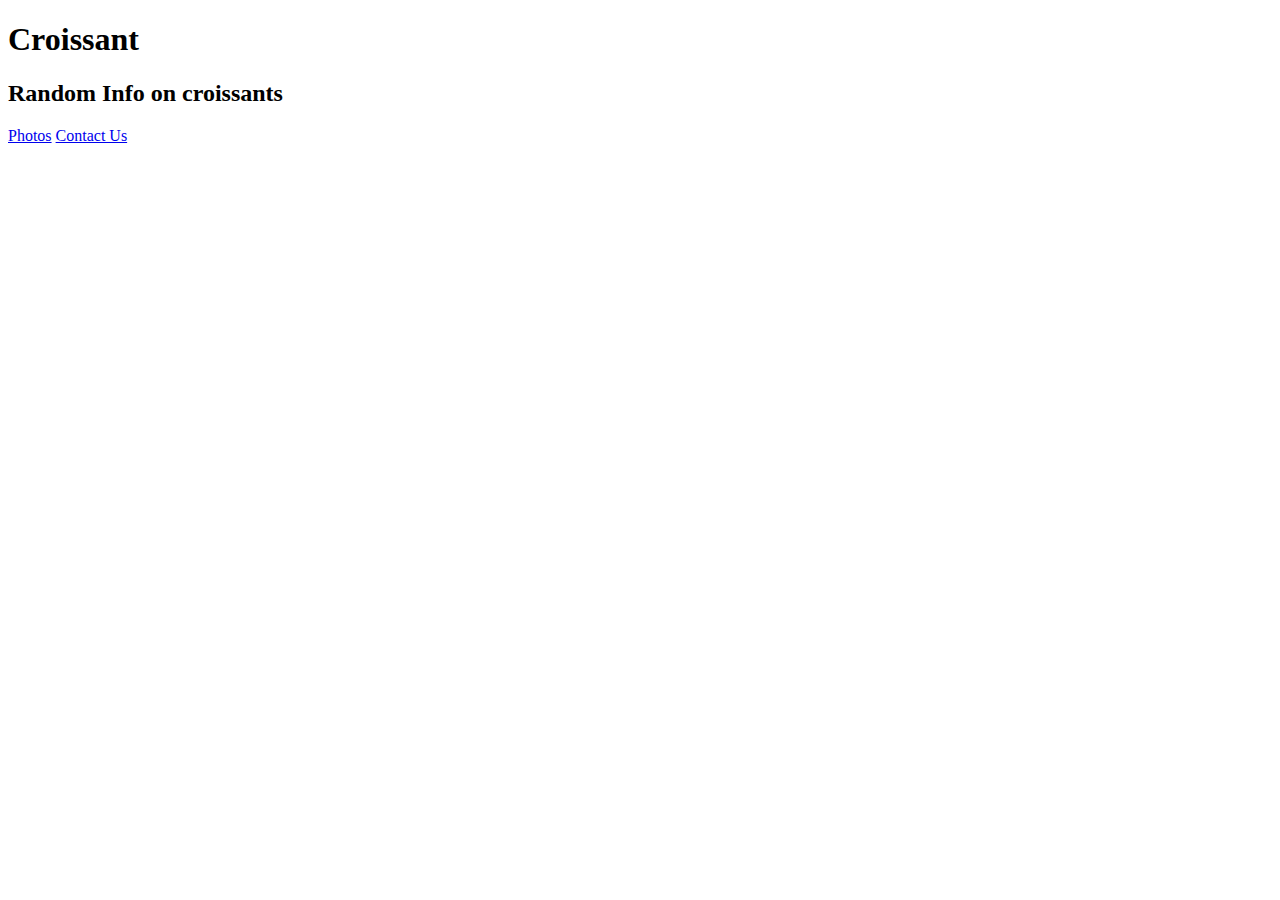
==== index.html @ 3bc11bbf "Outline" ====
<!DOCTYPE html>
<html lang="en">
  <head>
    <meta charset="UTF-8" />
    <meta http-equiv="X-UA-Compatible" content="IE=edge" />
    <meta name="viewport" content="width=device-width, initial-scale=1.0" />
    <title>Document</title>
  </head>
  <body>
    <h1>Croissant</h1>
    <h2>Random Info on croissants</h2>
    <a href="photo.html">Photos</a>
    <a href="contact.html">Contact Us</a>
  </body>
</html>
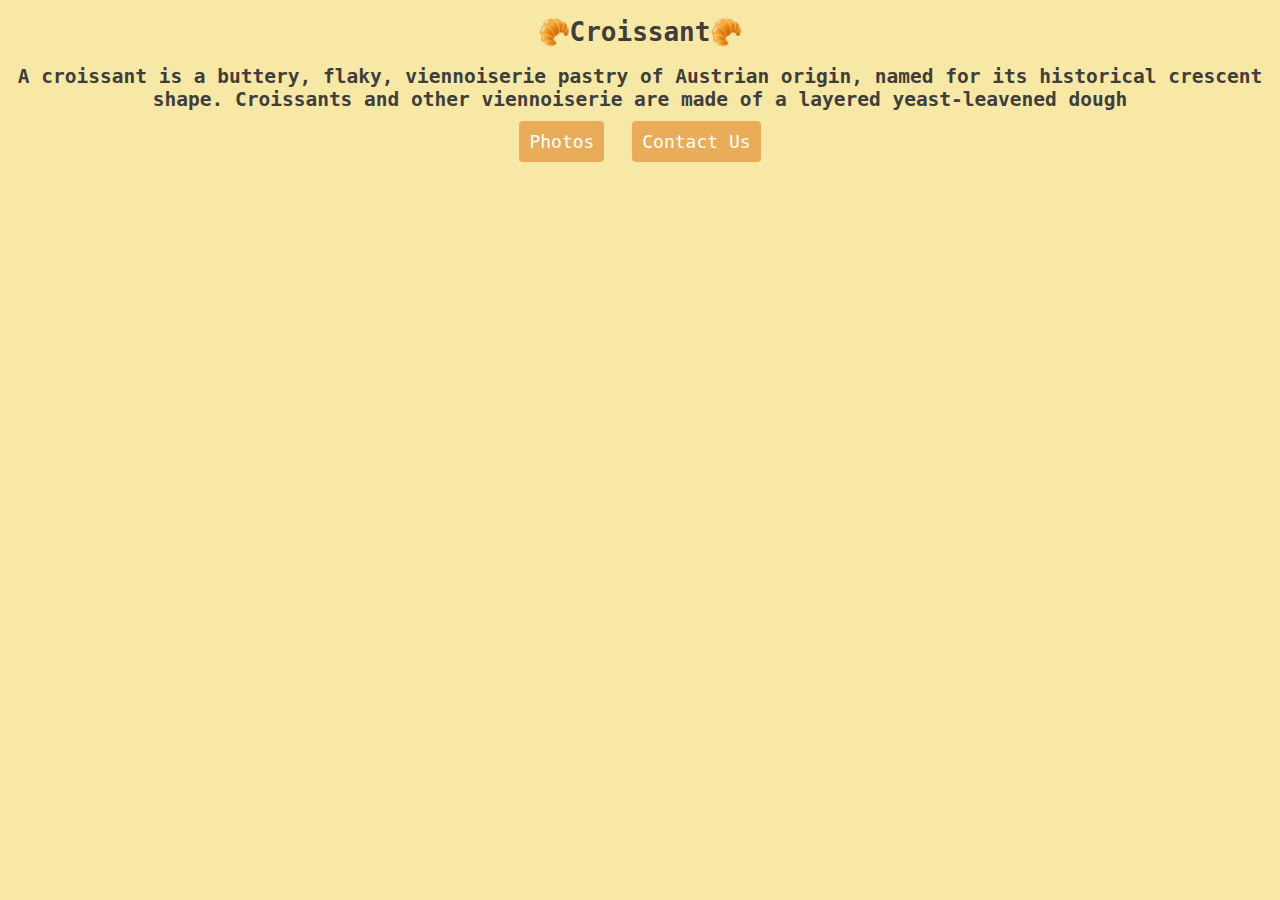
==== commit c21cd1b0: "Style sheet" ====
--- a/index.html
+++ b/index.html
@@ -4,12 +4,17 @@
     <meta charset="UTF-8" />
     <meta http-equiv="X-UA-Compatible" content="IE=edge" />
     <meta name="viewport" content="width=device-width, initial-scale=1.0" />
-    <title>Document</title>
+    <link rel="stylesheet" href="src/styles.css" />
+    <title>Croissant</title>
   </head>
   <body>
-    <h1>Croissant</h1>
-    <h2>Random Info on croissants</h2>
-    <a href="photo.html">Photos</a>
-    <a href="contact.html">Contact Us</a>
+    <h1>🥐Croissant🥐</h1>
+    <h2>
+      A croissant is a buttery, flaky, viennoiserie pastry of Austrian origin,
+      named for its historical crescent shape. Croissants and other viennoiserie
+      are made of a layered yeast-leavened dough
+    </h2>
+    <a class="link" href="photo.html">Photos</a>
+    <a class="link" href="contact.html">Contact Us</a>
   </body>
 </html>
--- a/src/styles.css
+++ b/src/styles.css
@@ -0,0 +1,34 @@
+body {
+  text-align: center;
+  background-color: #f8e8a6;
+  font-family: monospace;
+}
+img {
+  height: 400px;
+  width: 600px;
+  margin: 20px;
+  border-radius: 8px;
+}
+
+.link {
+  border-radius: 4px;
+  background-color: #e6a44ee0;
+  padding: 10px;
+  margin: 10px;
+  text-decoration: none;
+  color: #fff;
+  font-size: 18px;
+  font-family: monospace;
+}
+.email {
+  text-decoration: underline;
+  color: #3f3e3a;
+}
+
+h1,
+h2 {
+  color: #3f3e3a;
+}
+h2 {
+  margin-bottom: 20px;
+}
